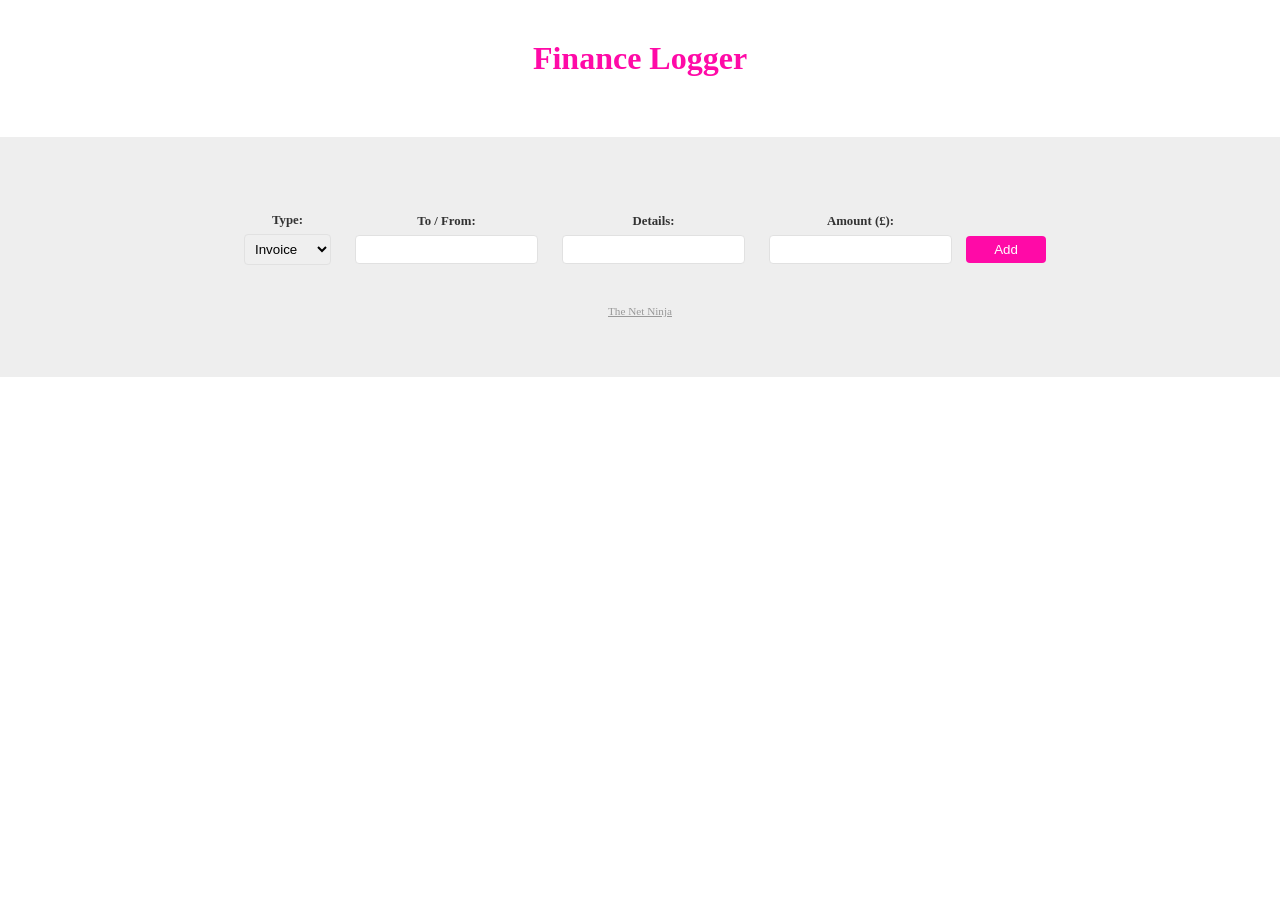
==== index.html @ 4007ba5d "initial commit" ====
<html lang="en">
<head>
  <meta charset="UTF-8">
  <meta name="viewport" content="width=device-width, initial-scale=1.0">
  <title>TypeScript Tutorial</title>
  <link rel="stylesheet" href="styles.css">
</head>
<body>

  <div class="wrapper">
    <h1>Finance Logger</h1>

    <!-- output list -->
    <ul class="item-list">
      
    </ul>
  </div>

  <footer>
    <form class="new-item-form">
      <div class="field">
        <label>Type:</label>
        <select id="type">
          <option value="invoice">Invoice</option>
          <option value="payment">Payment</option>
        </select>
      </div>
      <div class="field">
        <label>To / From:</label>
        <input type="text" id="tofrom">
      </div>   
      <div class="field">
        <label>Details:</label>
        <input type="text" id="details">
      </div>
      <div class="field">
        <label>Amount (£):</label>
        <input type="number" id="amount">
      </div>
      <button>Add</button>
    </form>

    <a href="https://www.thenetninja.co.uk">The Net Ninja</a>
  </footer>

  <script src='sandbox.js'></script>
</body>
</html>
---- styles.css ----
body{
  margin: 0;
  font-family: Roboto; 
}
.wrapper{
  max-width: 960px;
  margin: 0 auto;
}
h1{
  margin: 40px auto;
  color: #ff0aa7;
  text-align: center;
}
ul{
  padding: 0;
  list-style-type: none;
}
li{
  padding: 6px 10px;
  border: 1px solid #eee;
  margin: 10px auto;
}
li h4{
  color: #ff0aa7;
  margin: 0;
  text-transform: capitalize;
}
li p{
  color: #333;
  margin: 8px 0 0;
}
footer{
  background: #eee;
  padding: 60px;
  margin-top: 60px;
}
form{
  max-width: 960px;
  margin: 0 auto;
  text-align: center;
}
label{
  display: block;
  font-weight: bold;
  font-size: 0.8em;
  color: #333;
  margin: 16px 0 6px;
}
input, select{
  padding: 6px;
  border: 1px solid #e1e1e1;
  border-radius: 4px;
}
.field{
  display: inline-block;
  margin: 0 10px;
}
button{
  color: white;
  border: 0;
  background: #ff0aa7;
  padding: 6px;
  min-width: 80px;
  border-radius: 4px;
}
footer a{
  text-align: center;
  display: block;
  color: #999;
  margin-top: 40px;
  font-size: 0.7em;
}
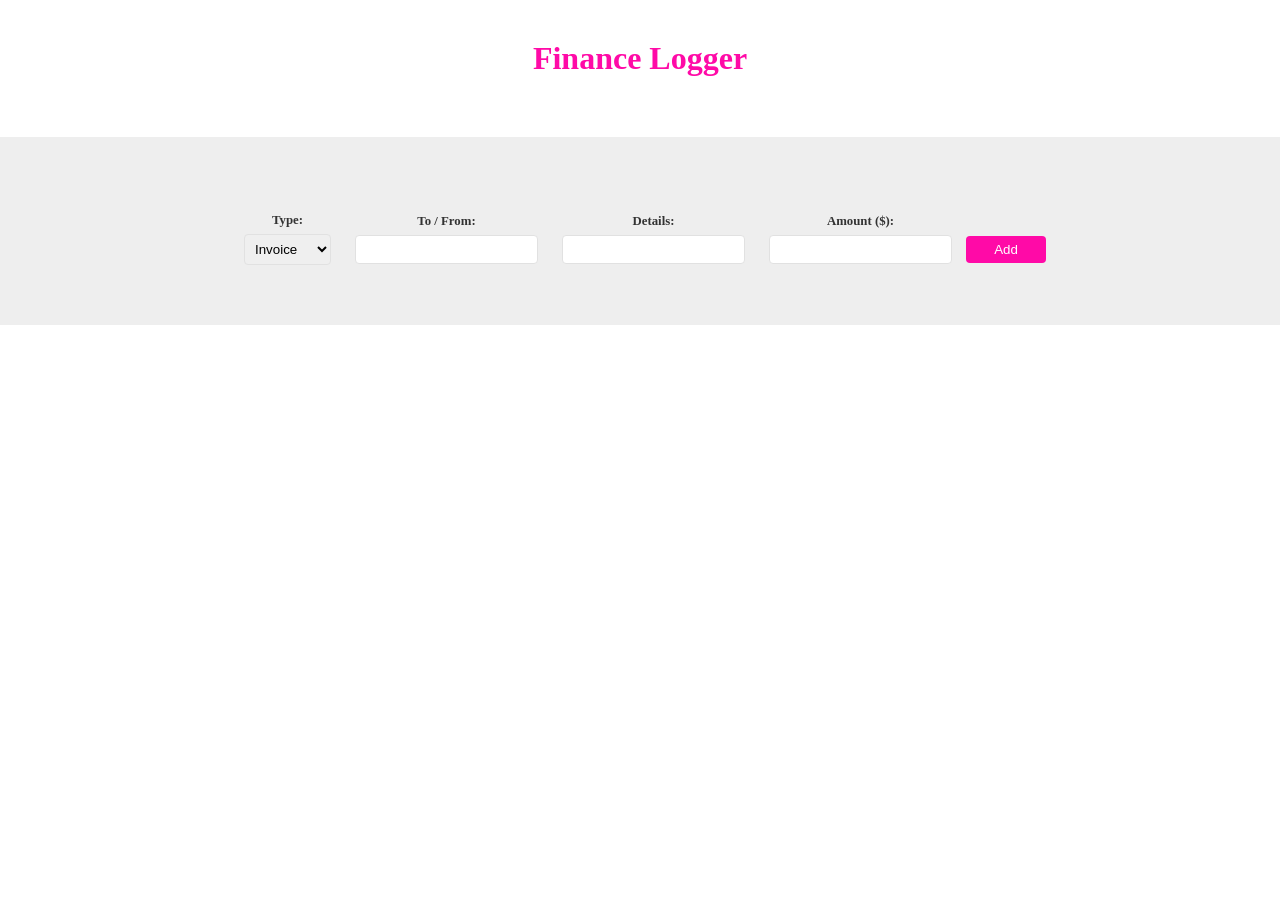
==== commit de2567a5: "playing with types in sandbox" ====
--- a/index.html
+++ b/index.html
@@ -34,13 +34,13 @@
         <input type="text" id="details">
       </div>
       <div class="field">
-        <label>Amount (£):</label>
+        <label>Amount ($):</label>
         <input type="number" id="amount">
       </div>
       <button>Add</button>
     </form>
 
-    <a href="https://www.thenetninja.co.uk">The Net Ninja</a>
+   
   </footer>
 
   <script src='sandbox.js'></script>
